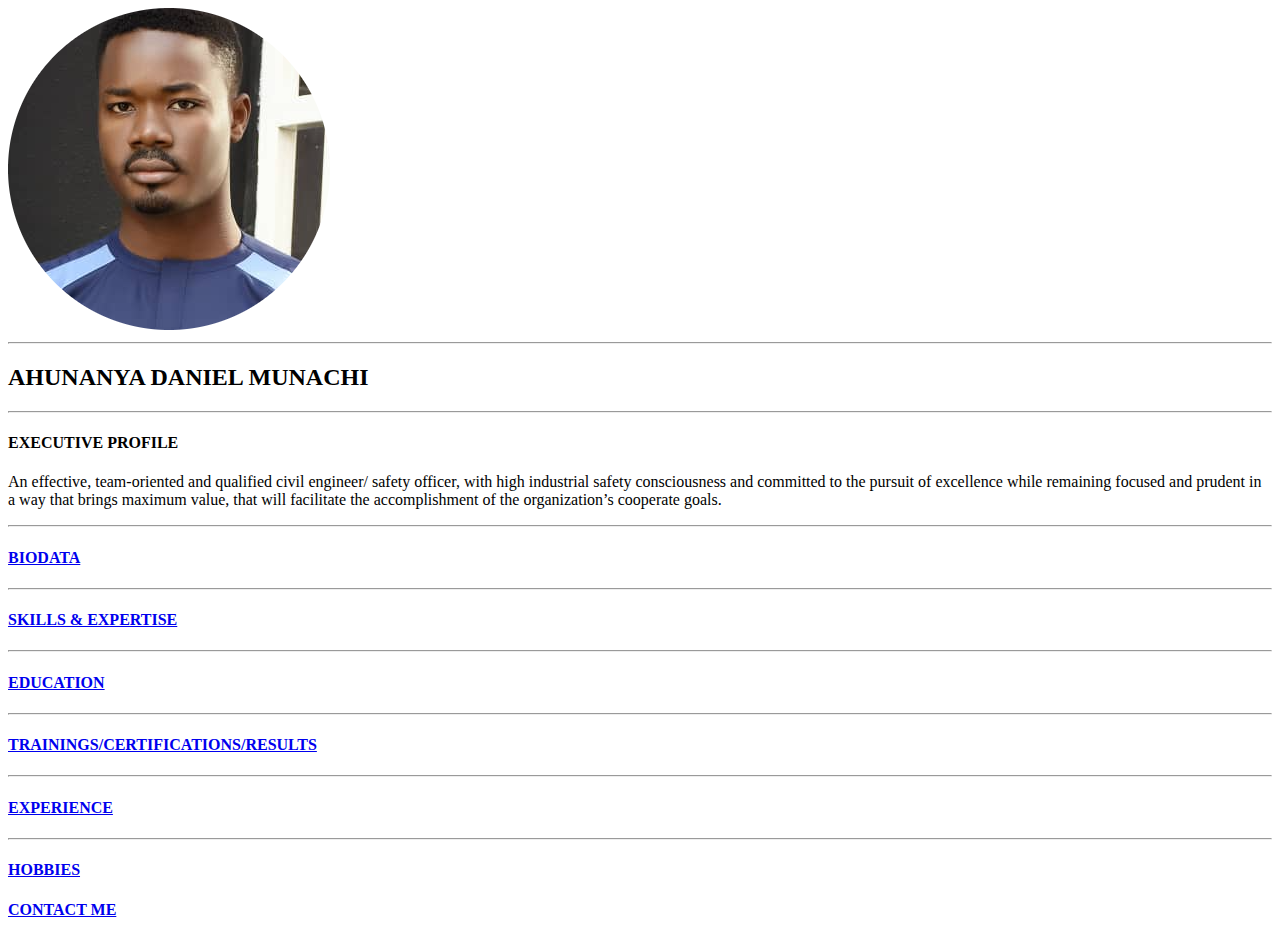
==== index.html @ 46a3ed80 "Update index.html" ====
<!DOCTYPE html>
<html lang="en" dir="ltr">

<head>
  <meta charset="utf-8">
  <title>AHUNANYA DANIEL CV</title>
</head>

<body>
  <img src="daniel.png" alt="Ahunanya Daniel Munachi photo"><hr>
  <h2>AHUNANYA DANIEL MUNACHI</h2><hr>
  <h4>EXECUTIVE PROFILE</h4>
  <p>An effective, team-oriented and qualified civil engineer/ safety officer, with high industrial safety consciousness and committed to the pursuit of excellence while remaining focused and prudent in a way that brings maximum value, that will
    facilitate the accomplishment of the organization’s cooperate goals.</p><hr>
  <h4><a href="Biodata.html">BIODATA</a></h4><hr>
  <h4><a href="Skills and expertise.html">SKILLS & EXPERTISE</a></h4><hr>
  <h4><a href="Education.html">EDUCATION</a></h4><hr>
  <h4><a href="training.html">TRAININGS/CERTIFICATIONS/RESULTS</a></h4><hr>
  <h4><a href="Experience.html">EXPERIENCE</a></h4><hr>
  <h4><a href="Hobbies.html">HOBBIES</a></h4>
  <h4><a href="Contact me.html">CONTACT ME</a></h4>
</body>

</html>
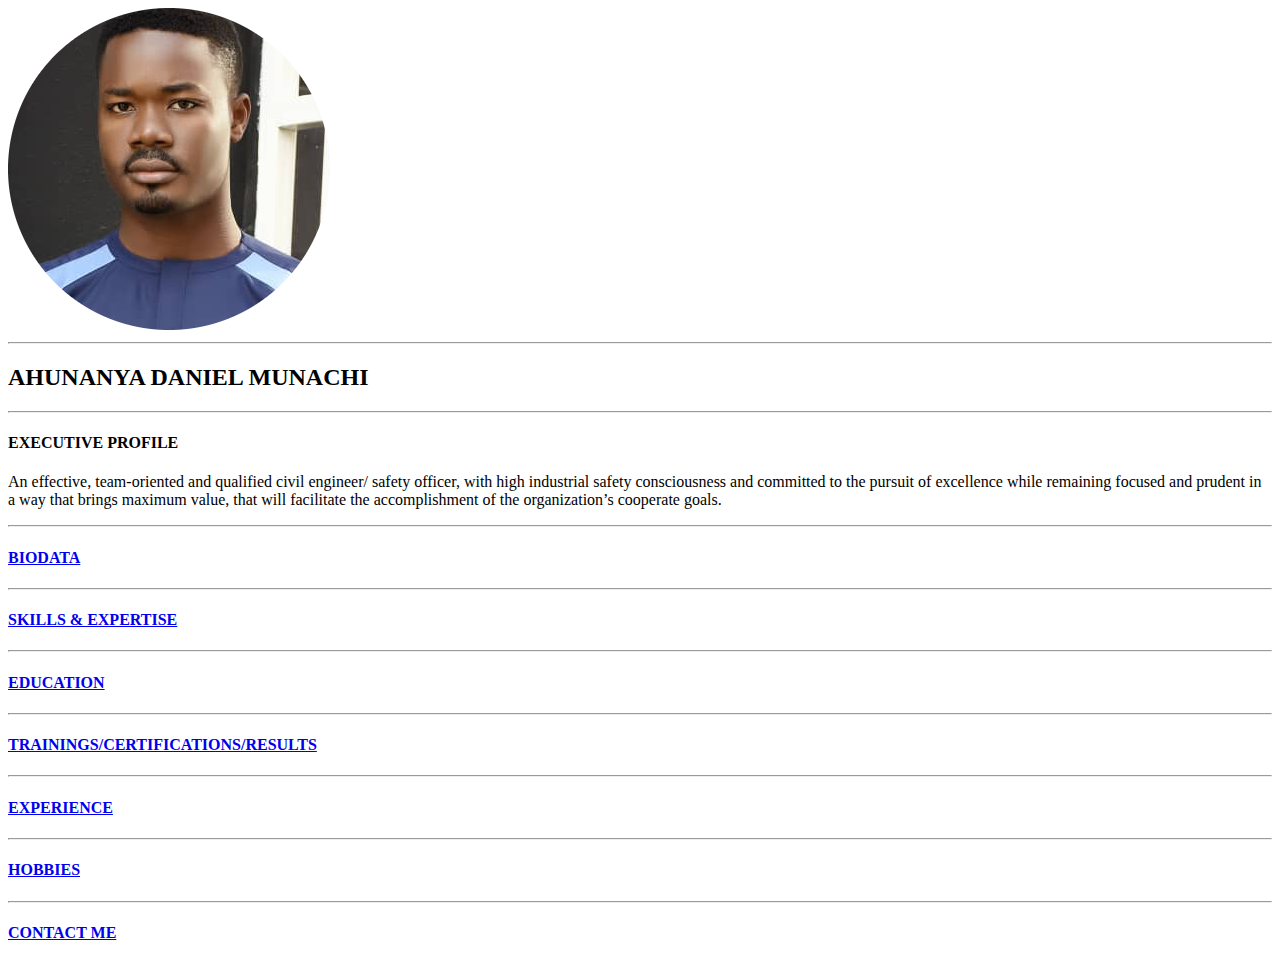
==== commit caf6c472: "Update index.html" ====
--- a/index.html
+++ b/index.html
@@ -17,7 +17,7 @@
   <h4><a href="Education.html">EDUCATION</a></h4><hr>
   <h4><a href="training.html">TRAININGS/CERTIFICATIONS/RESULTS</a></h4><hr>
   <h4><a href="Experience.html">EXPERIENCE</a></h4><hr>
-  <h4><a href="Hobbies.html">HOBBIES</a></h4>
+  <h4><a href="Hobbies.html">HOBBIES</a></h4><hr>
   <h4><a href="Contact me.html">CONTACT ME</a></h4>
 </body>
 
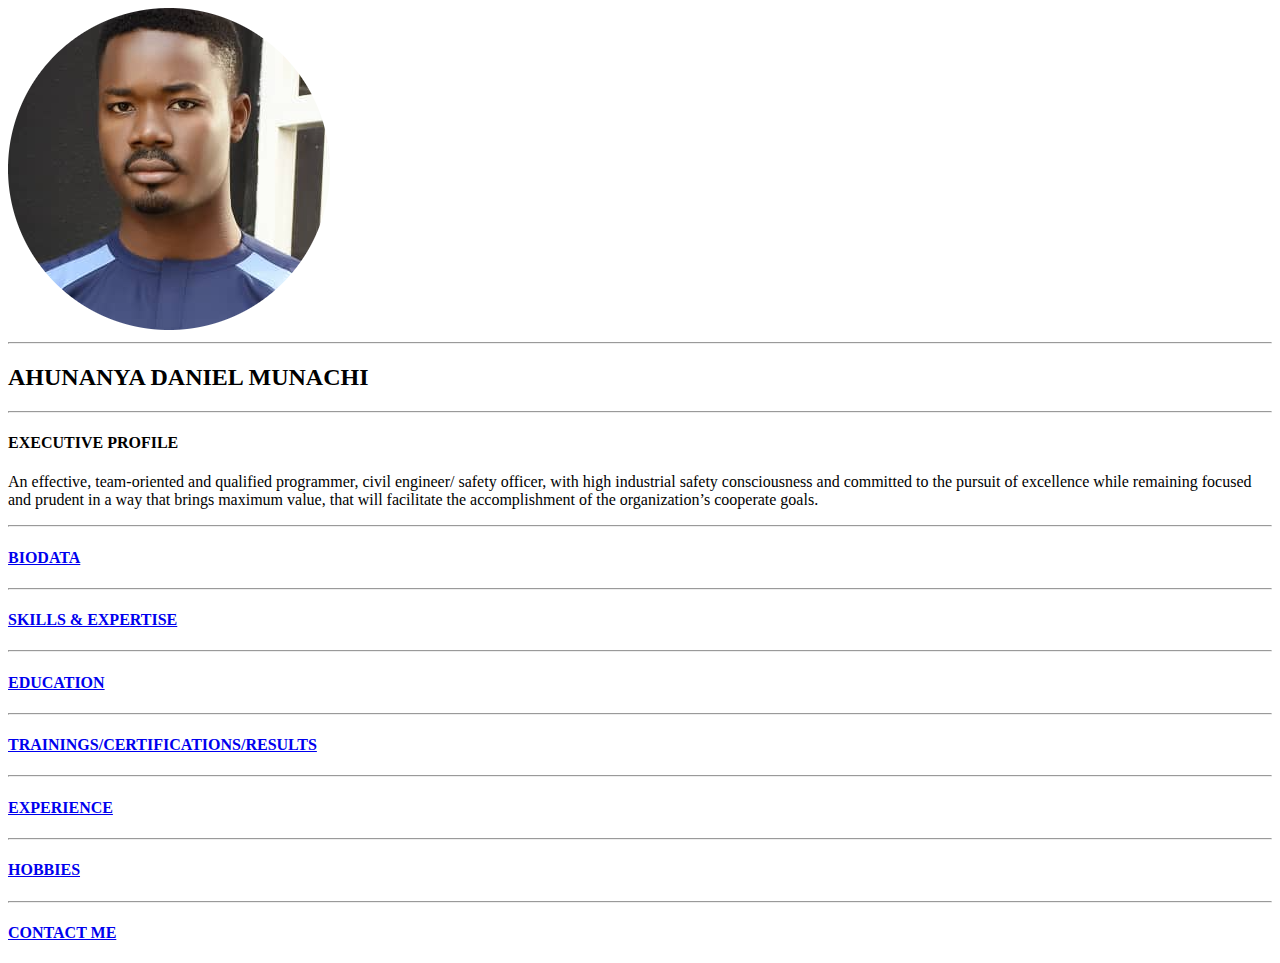
==== commit 59e7b4c7: "Update index.html" ====
--- a/index.html
+++ b/index.html
@@ -10,7 +10,7 @@
   <img src="daniel.png" alt="Ahunanya Daniel Munachi photo"><hr>
   <h2>AHUNANYA DANIEL MUNACHI</h2><hr>
   <h4>EXECUTIVE PROFILE</h4>
-  <p>An effective, team-oriented and qualified civil engineer/ safety officer, with high industrial safety consciousness and committed to the pursuit of excellence while remaining focused and prudent in a way that brings maximum value, that will
+  <p>An effective, team-oriented and qualified programmer, civil engineer/ safety officer, with high industrial safety consciousness and committed to the pursuit of excellence while remaining focused and prudent in a way that brings maximum value, that will
     facilitate the accomplishment of the organization’s cooperate goals.</p><hr>
   <h4><a href="Biodata.html">BIODATA</a></h4><hr>
   <h4><a href="Skills and expertise.html">SKILLS & EXPERTISE</a></h4><hr>
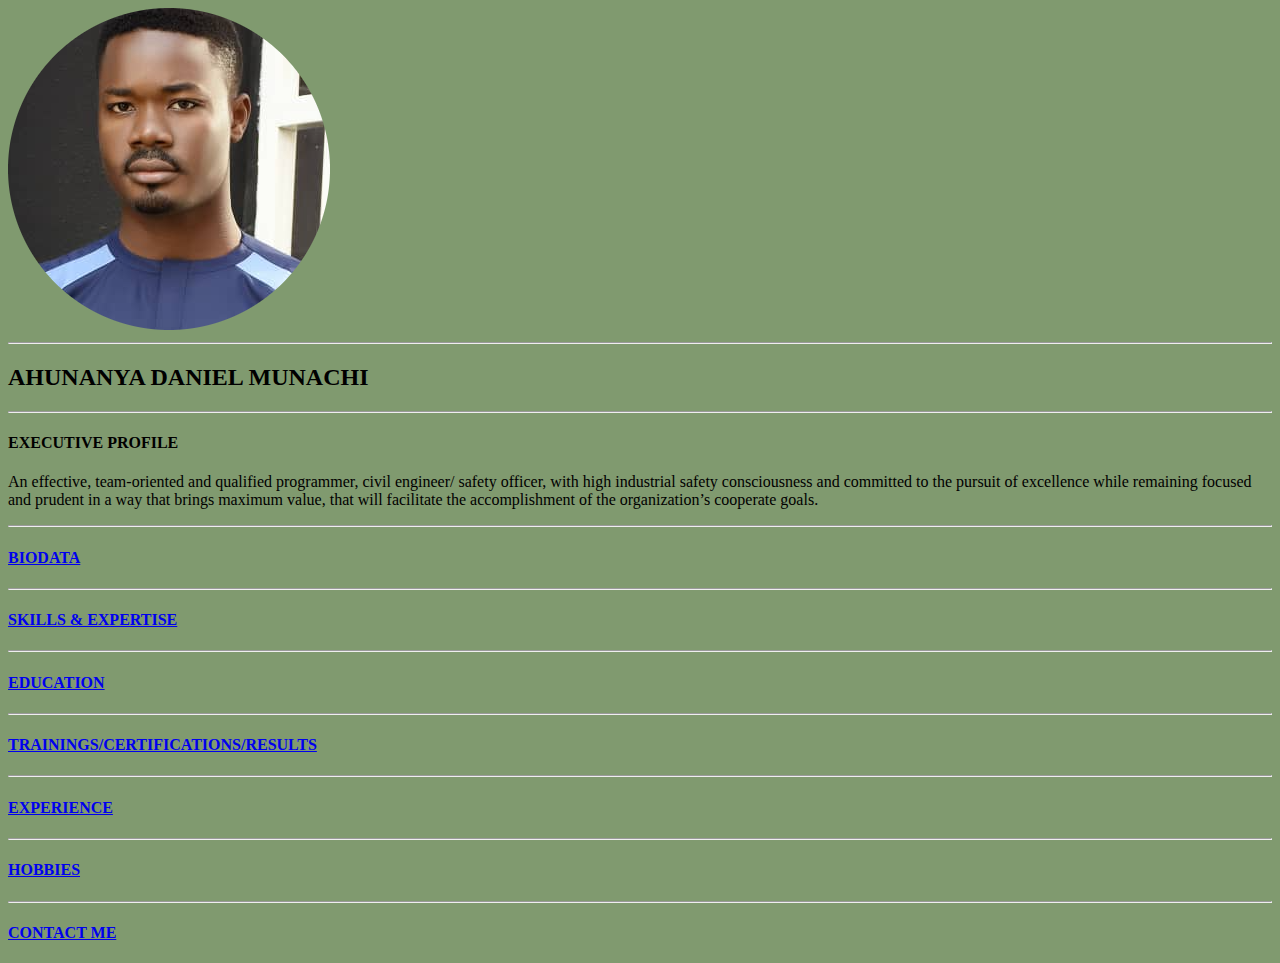
==== commit dda74534: "Update index.html" ====
--- a/index.html
+++ b/index.html
@@ -6,7 +6,7 @@
   <title>AHUNANYA DANIEL CV</title>
 </head>
 
-<body>
+<body style="background-color: #809A6F">
   <img src="daniel.png" alt="Ahunanya Daniel Munachi photo"><hr>
   <h2>AHUNANYA DANIEL MUNACHI</h2><hr>
   <h4>EXECUTIVE PROFILE</h4>
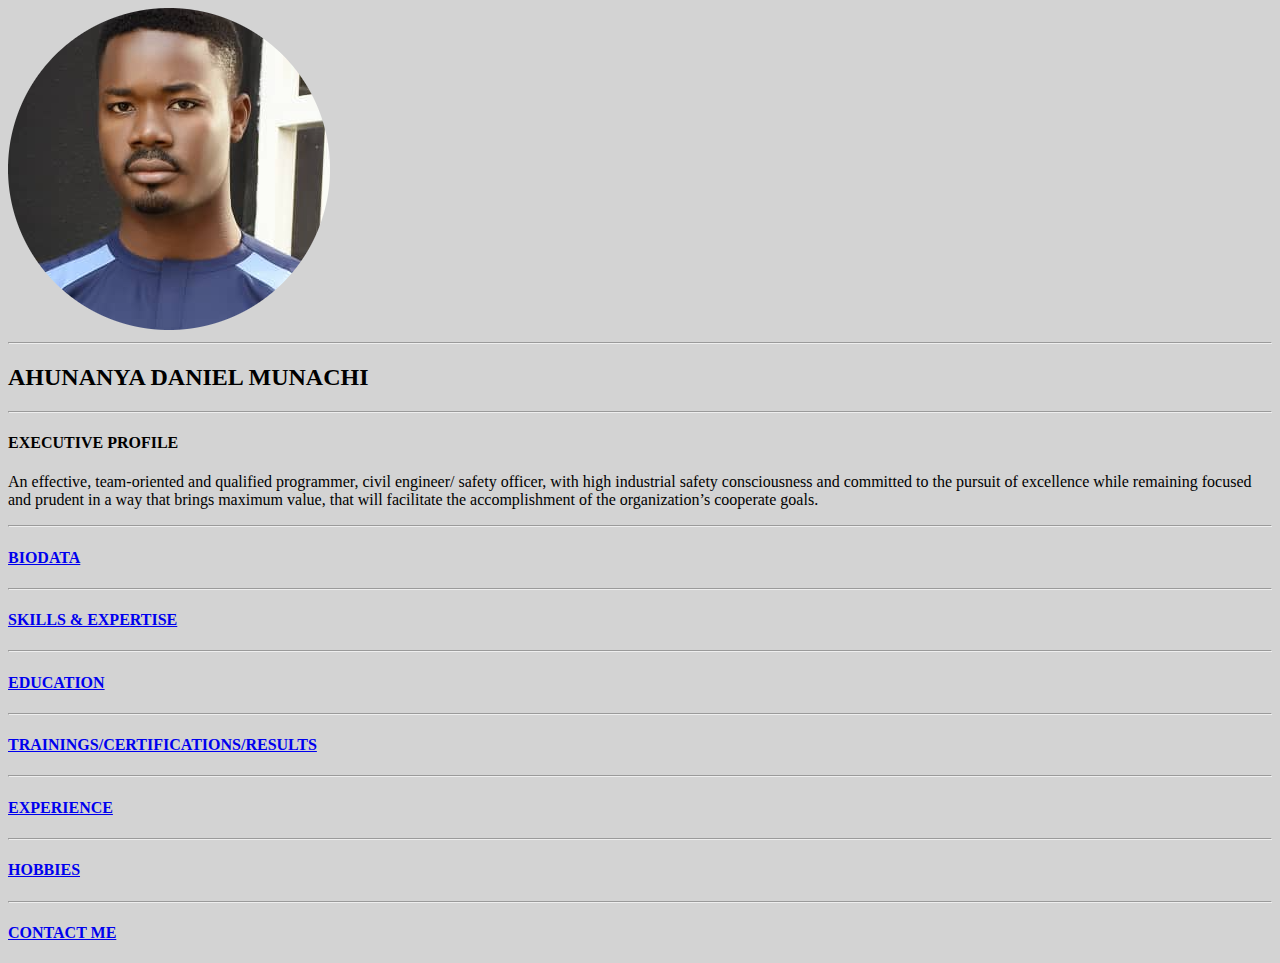
==== commit 70c6ed64: "Update index.html" ====
--- a/index.html
+++ b/index.html
@@ -6,7 +6,7 @@
   <title>AHUNANYA DANIEL CV</title>
 </head>
 
-<body style="background-color: #809A6F">
+<body style="background-color: lightgrey">
   <img src="daniel.png" alt="Ahunanya Daniel Munachi photo"><hr>
   <h2>AHUNANYA DANIEL MUNACHI</h2><hr>
   <h4>EXECUTIVE PROFILE</h4>
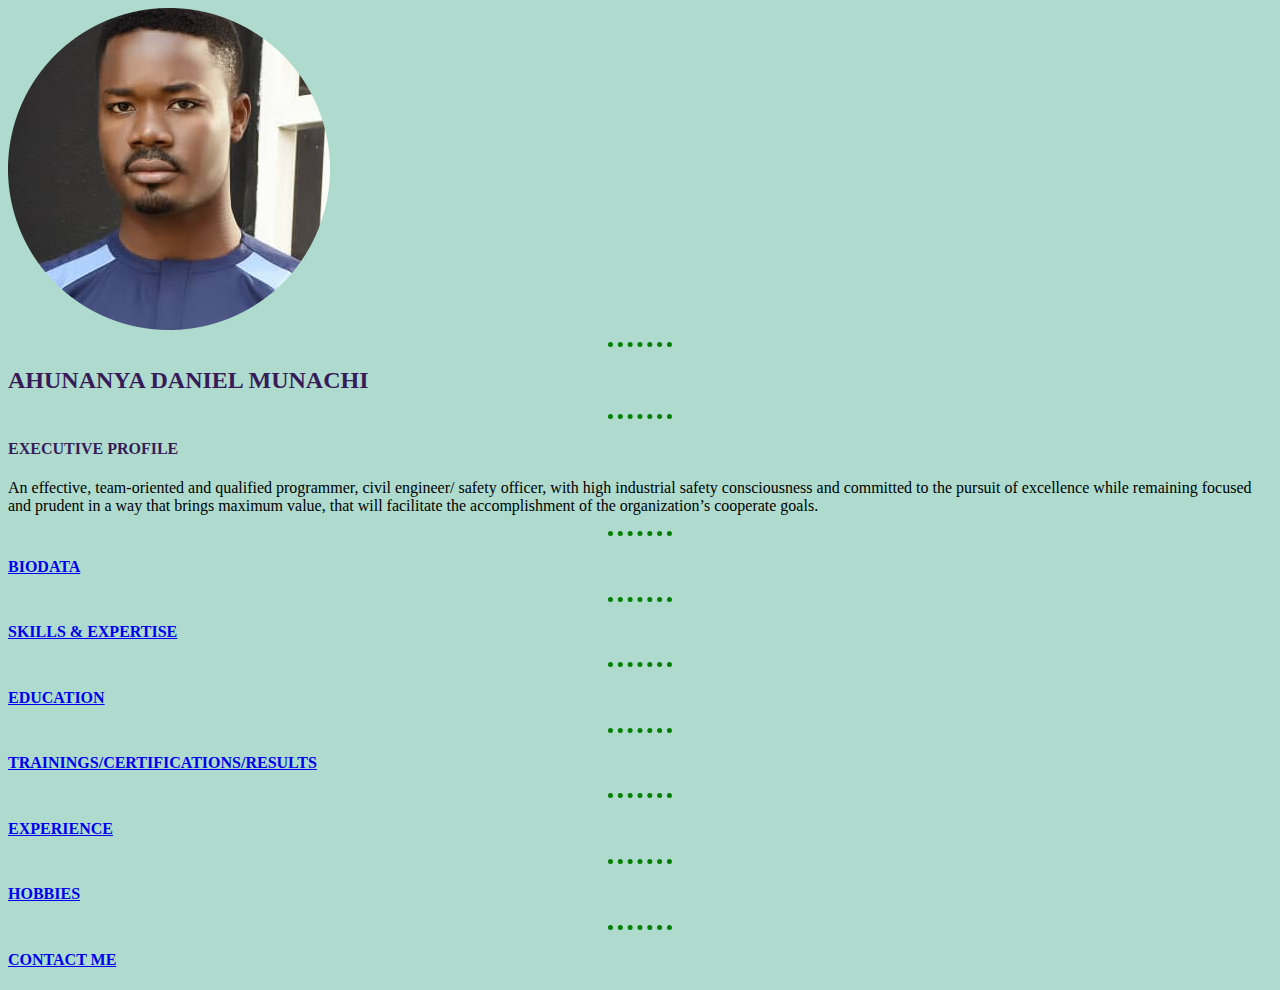
==== commit af08497d: "color update" ====
--- a/index.html
+++ b/index.html
@@ -4,9 +4,11 @@
 <head>
   <meta charset="utf-8">
   <title>AHUNANYA DANIEL CV</title>
+    <link rel="stylesheet" href="styles\styles.css">
+
 </head>
 
-<body style="background-color: lightgrey">
+<body style="background-color: #AEDBCE">
   <img src="daniel.png" alt="Ahunanya Daniel Munachi photo"><hr>
   <h2>AHUNANYA DANIEL MUNACHI</h2><hr>
   <h4>EXECUTIVE PROFILE</h4>
